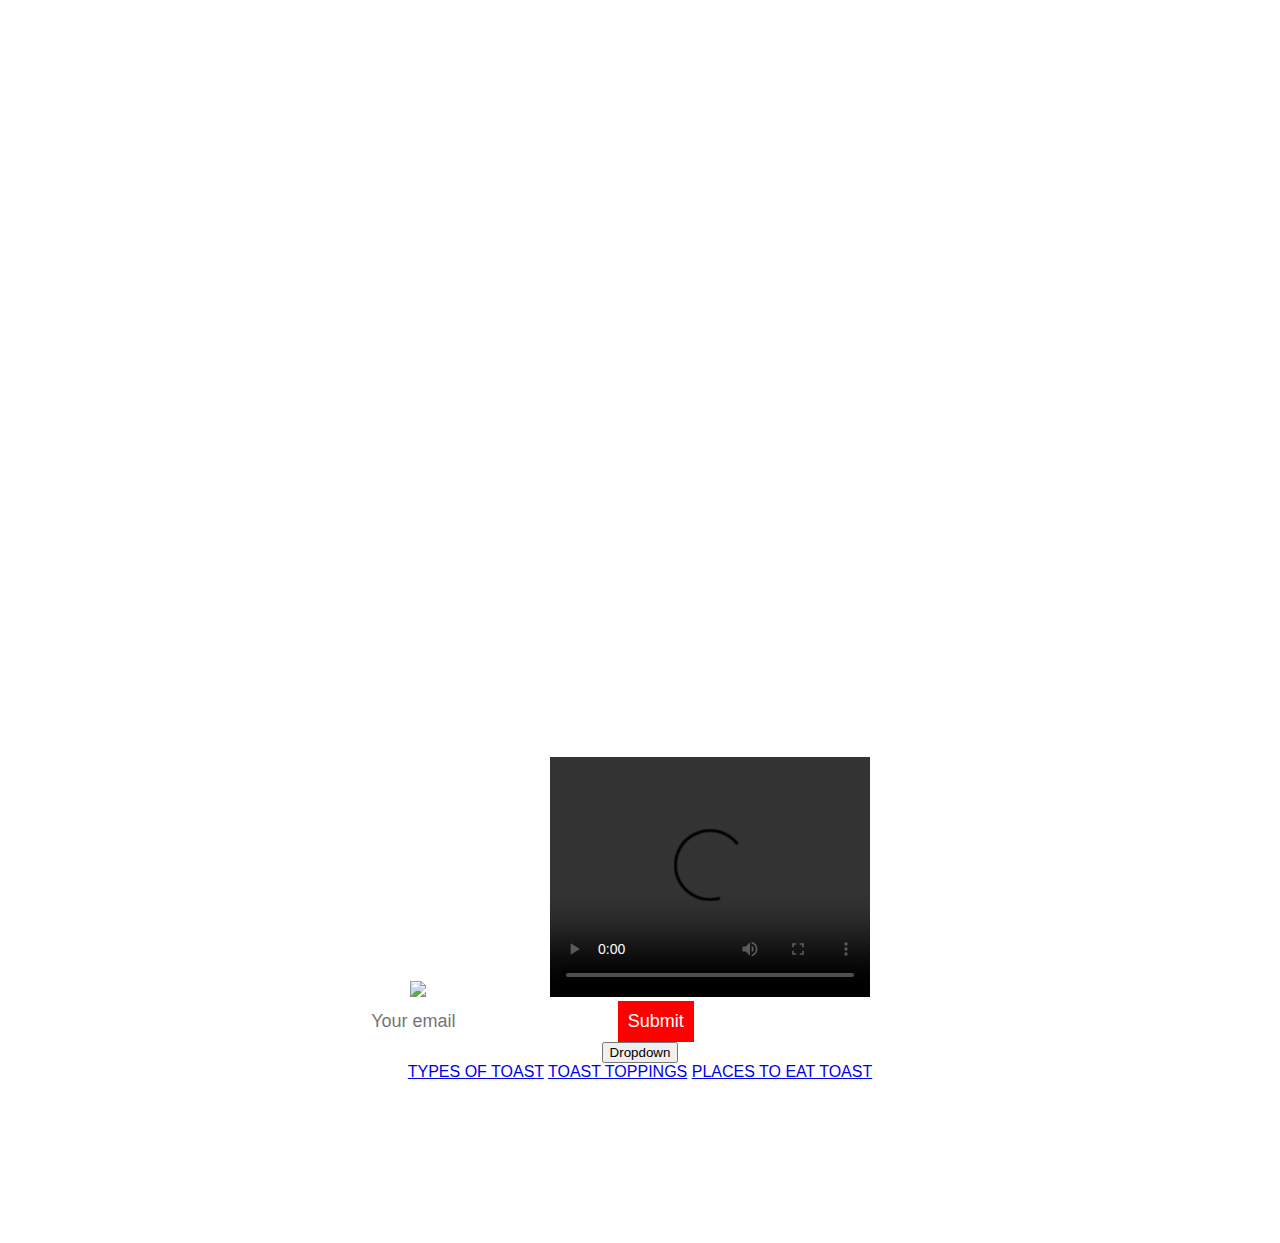
==== index.html @ feb62273 "t" ====
<!DOCTYPE html>
<html>
  <head>
		<title>Brown Bears</title>
    <link rel="stylesheet" href="index.css">
    <script type="text/javascript" src="index.js"></script>
	</head>
  <body>
    <h1>All possible toppings for toast</h1>
    <div id="introduction">
      <h2></h2>
      <p>the  (<em>more</em> the <strong>merrier !</strong>.<br /><br /> Scroll through and choose yours</p>
      <h3>Types of Topping</h3>
      <ul>
        <li>Arctos</li>
        <li>Collarus</li>
        <li>Horribilis</li>
        <li>Nelsoni (extinct)</li>
      </ul>
      <h3>Features</h3>
      <p>Brown bears are not always completely brown. Some can be reddish or yellowish. They have very large, curved claws and huge paws. Male brown bears are often 30% larger than female brown bears. They can range from 5 feet to 9 feet from head to toe.</p>
    </div>
    <div id="habitat">
      <h2>Habitat</h2>
      <h3>Countries with Large Brown Bear Populations</h3>
      <ol>
        <li>Russia</li>
        <li>United States</li>
        <li>Canada</li>
      </ol>
      <h3>Countries with Small Brown Bear Populations</h3>
      <p>Some countries with smaller brown bear populations include Armenia, Belarus, Bulgaria, China, Finland, France, Greece, India, Japan, Nepal, Poland, Romania, Slovenia, Turkmenistan, and Uzbekistan.</p>
    </div>
    <div id="media">
      <h2>Media</h2>
      <img src="https://s3.amazonaws.com/codecademy-content/courses/web-101/web101-image_brownbear.jpg" />
<<<<<<< HEAD
      <video src="https://s3.amazonaws.com/codecademy-content/courses/freelance-1/unit-1/lesson-2/htmlcss1-vid_brown-bear.mp4" width="320" height="240" controls>Video not supported</video>
    </div>
    <input type="email" placeholder="Your email">
    <input type="submit">
    // trying dropdown hover button
    <div class="dropdown">
      <button class="dropbtn">Dropdown</button>
      <div class="dropdown-content">
        <a href="#">TYPES OF TOAST</a>
        <a href="#">TOAST TOPPINGS</a>
        <a href="#">PLACES TO EAT TOAST</a>
      </div>
    </div>
=======
      <video src="https://www.youtube.com/watch?v=QQP2TPrX850" />
>>>>>>> d23cf6b0a542fb2212cca86edfdc7341a47bb665
  </body>
</html>
---- index.css ----
body {
  text-align: center;
  background: url("https://www.telegraph.co.uk/content/dam/Food%20and%20drink/2015-11/05nov/toastfront.jpg?imwidth=1400");
  background-position: center;
  color: white;
  font-family: helvetica;
}
p {
  font-size: 22px;
  color: white;
}
input {
  border: 0;
  padding: 10px;
  font-size: 18px;
}
input[type="submit"] {
  background: red;
  color: white;
}

ul li {
  position: center;
}

ol li {
  position: center;
}
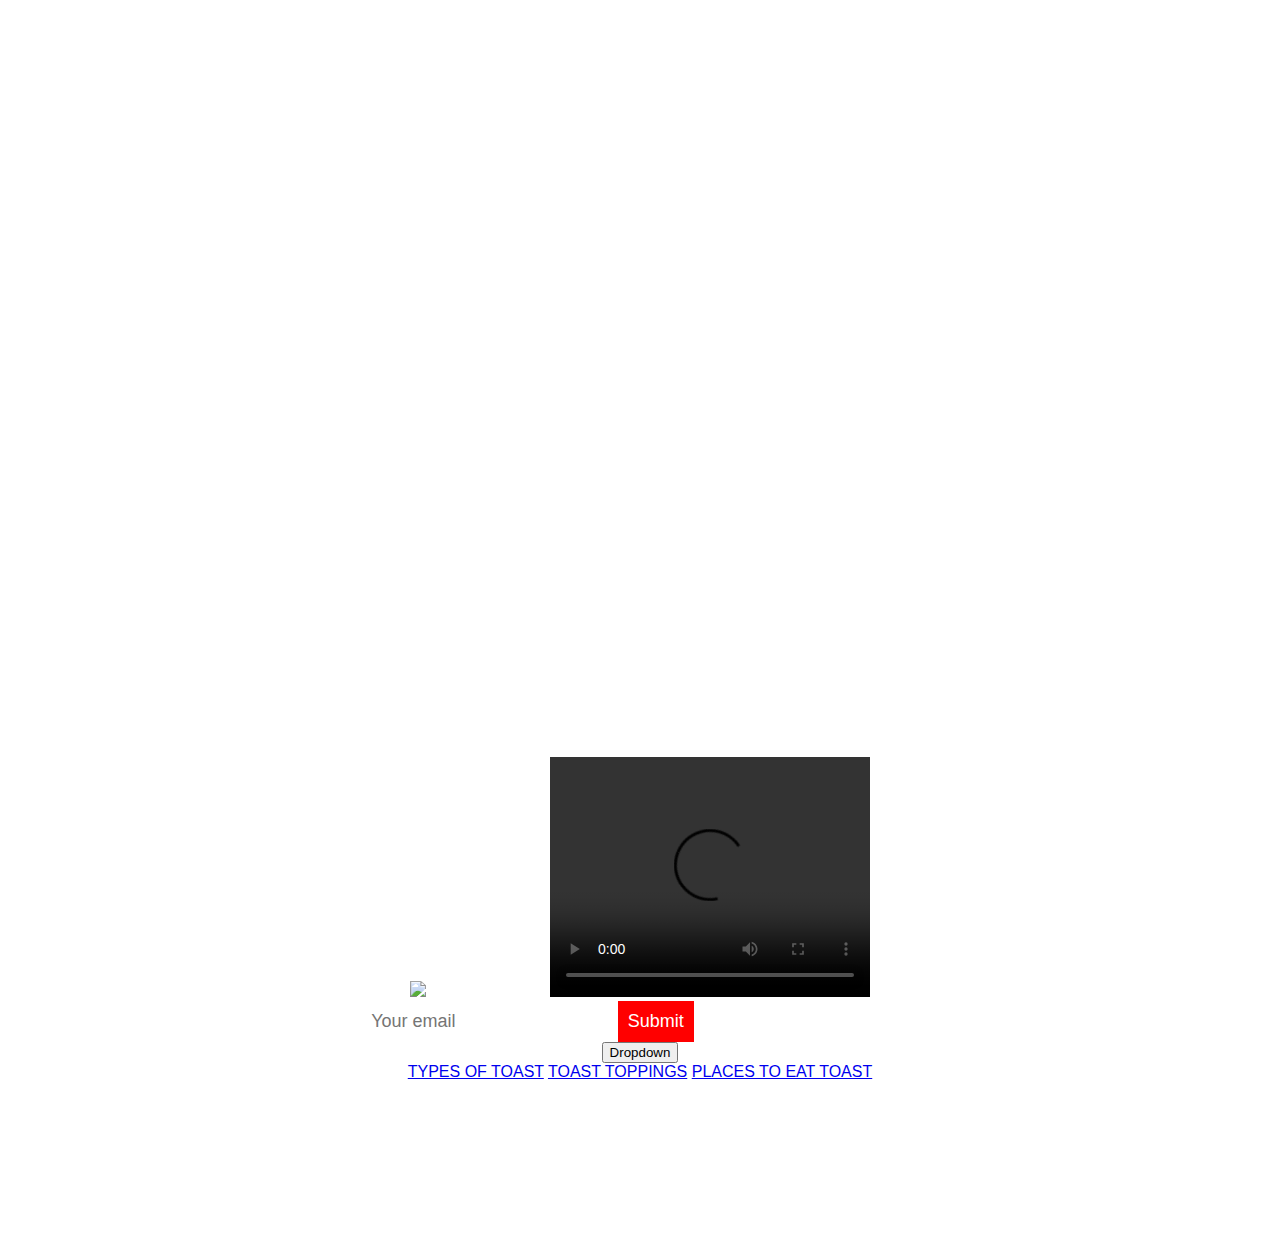
==== commit 87c5887f: "y" ====
--- a/index.html
+++ b/index.html
@@ -9,7 +9,7 @@
     <h1>All possible toppings for toast</h1>
     <div id="introduction">
       <h2></h2>
-      <p>the  (<em>more</em> the <strong>merrier !</strong>.<br /><br /> Scroll through and choose yours</p>
+      <p>the <em>more</em> the <strong>merrier !</strong><br /><br /> Scroll through and choose yours</p>
       <h3>Types of Topping</h3>
       <ul>
         <li>Arctos</li>
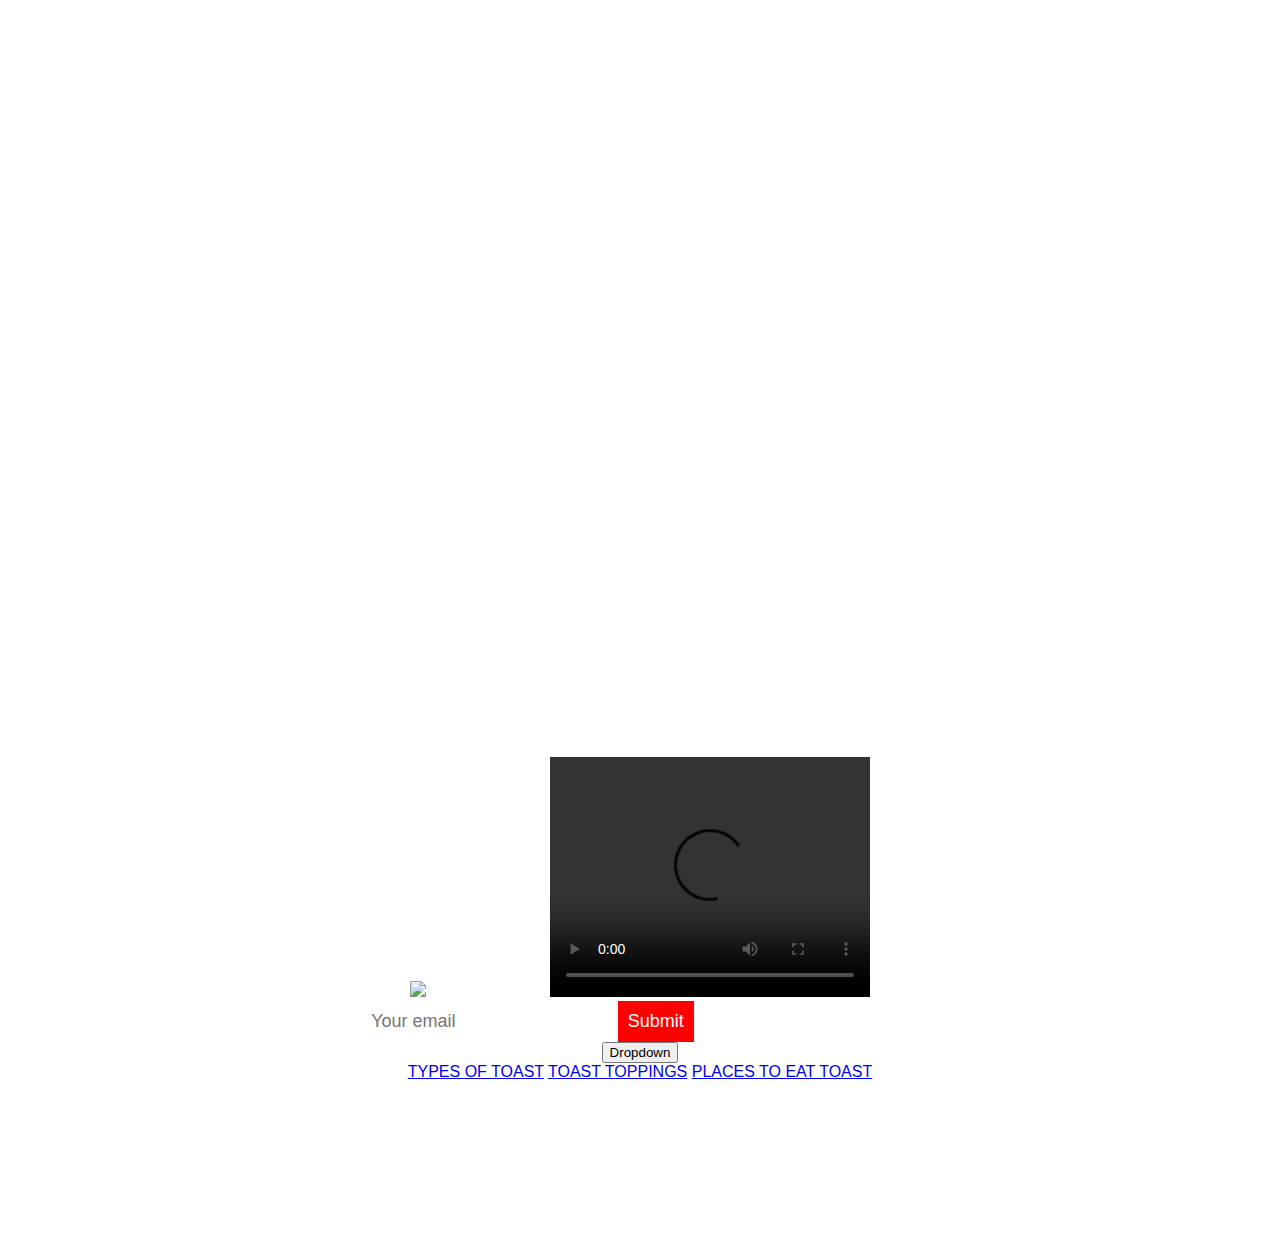
==== commit 412da55a: "g" ====
--- a/index.html
+++ b/index.html
@@ -9,7 +9,7 @@
     <h1>All possible toppings for toast</h1>
     <div id="introduction">
       <h2></h2>
-      <p>the <em>more</em> the <strong>merrier !</strong><br /><br /> Scroll through and choose yours</p>
+      <p>The <em>more</em> the <strong>merrier !</strong><br /><br /> Scroll through and choose yours</p>
       <h3>Types of Topping</h3>
       <ul>
         <li>Arctos</li>
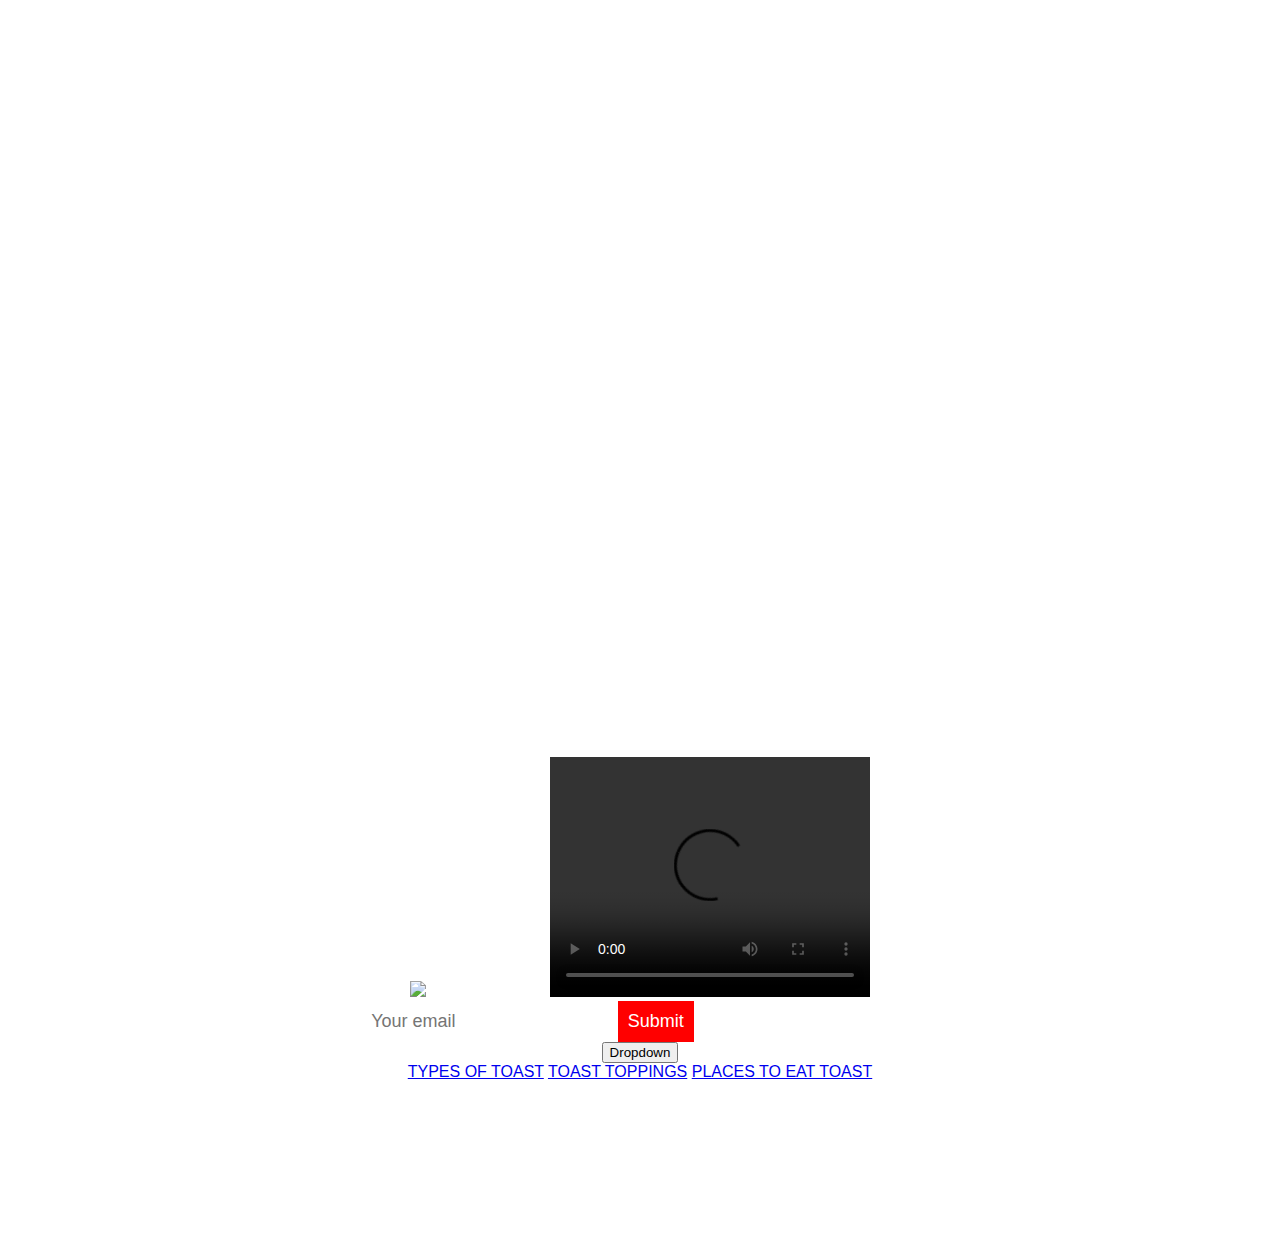
==== commit 9f92957a: "j" ====
--- a/index.html
+++ b/index.html
@@ -12,10 +12,10 @@
       <p>The <em>more</em> the <strong>merrier !</strong><br /><br /> Scroll through and choose yours</p>
       <h3>Types of Topping</h3>
       <ul>
-        <li>Arctos</li>
-        <li>Collarus</li>
-        <li>Horribilis</li>
-        <li>Nelsoni (extinct)</li>
+        <li>Butter and Marmite</li>
+        <li>Butter and Jam</li>
+        <li>Chease</li>
+        <li>Your mum</li>
       </ul>
       <h3>Features</h3>
       <p>Brown bears are not always completely brown. Some can be reddish or yellowish. They have very large, curved claws and huge paws. Male brown bears are often 30% larger than female brown bears. They can range from 5 feet to 9 feet from head to toe.</p>
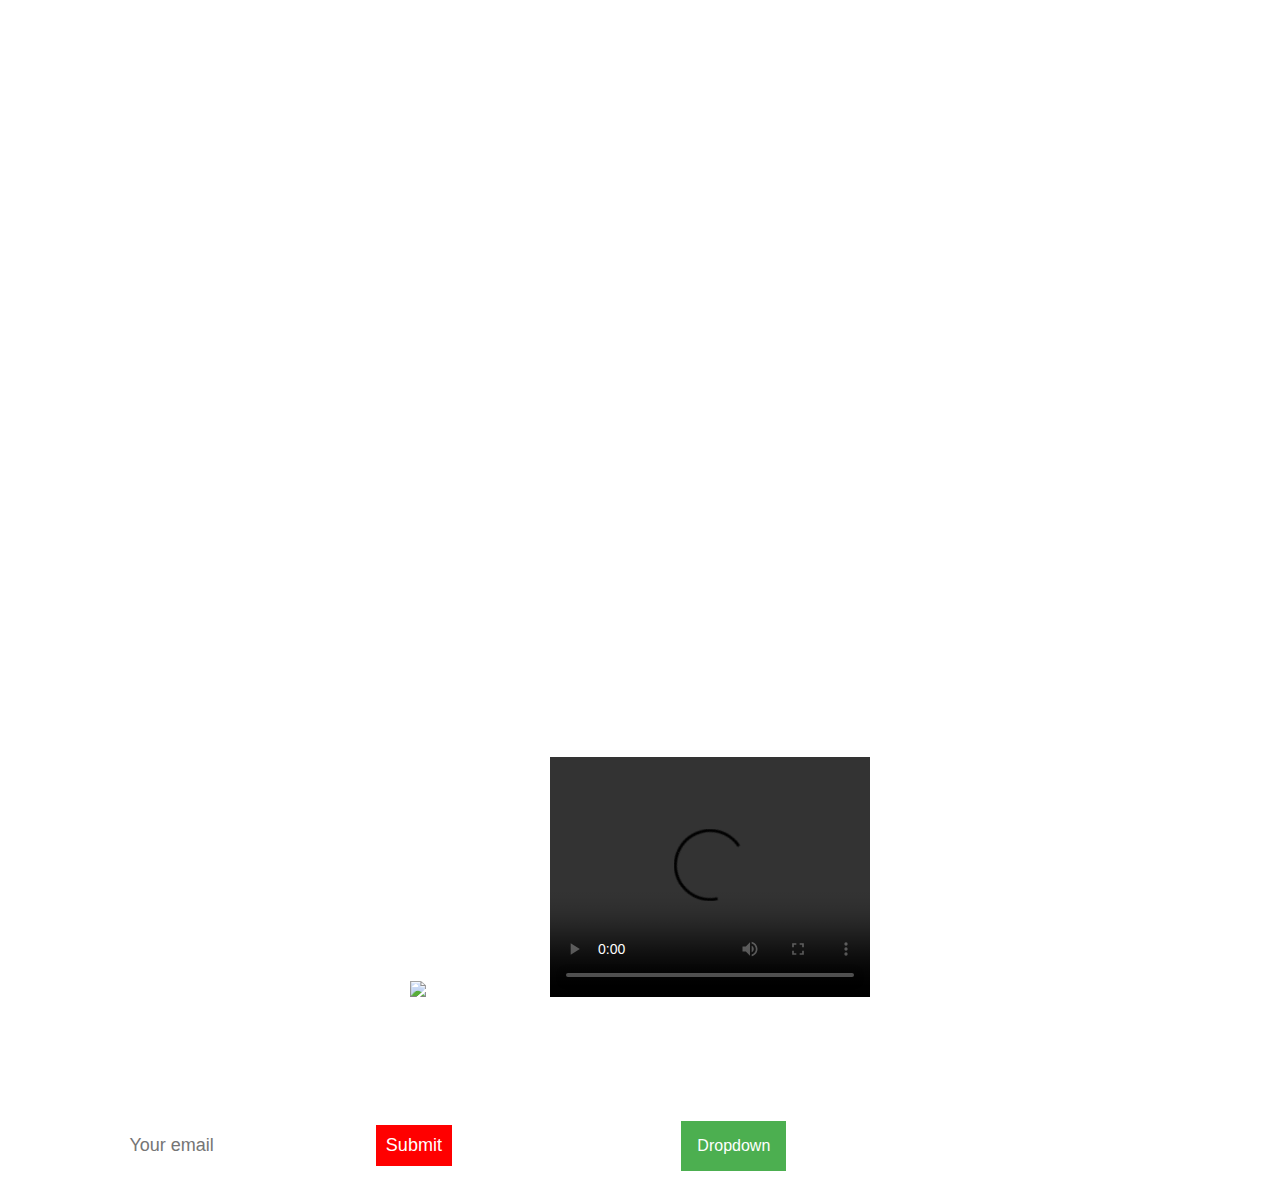
==== commit f16f66b7: "DROPDOWN BUTTON" ====
--- a/index.html
+++ b/index.html
@@ -9,13 +9,13 @@
     <h1>All possible toppings for toast</h1>
     <div id="introduction">
       <h2></h2>
-      <p>The <em>more</em> the <strong>merrier !</strong><br /><br /> Scroll through and choose yours</p>
-      <h3>Types of Topping</h3>
+      <p>Marmite(<em>Ursus arctos</em> <strong>the best topping</strong>.<br /><br /> You can have it with butter.</p>
+      <h3>Species</h3>
       <ul>
-        <li>Butter and Marmite</li>
-        <li>Butter and Jam</li>
-        <li>Chease</li>
-        <li>Your mum</li>
+        <li>Arctos</li>
+        <li>Collarus</li>
+        <li>Horribilis</li>
+        <li>Nelsoni (extinct)</li>
       </ul>
       <h3>Features</h3>
       <p>Brown bears are not always completely brown. Some can be reddish or yellowish. They have very large, curved claws and huge paws. Male brown bears are often 30% larger than female brown bears. They can range from 5 feet to 9 feet from head to toe.</p>
@@ -39,7 +39,7 @@
     </div>
     <input type="email" placeholder="Your email">
     <input type="submit">
-    // trying dropdown hover button
+// trying dropdown hover button
     <div class="dropdown">
       <button class="dropbtn">Dropdown</button>
       <div class="dropdown-content">
--- a/index.css
+++ b/index.css
@@ -27,3 +27,45 @@
 ol li {
   position: center;
 }
+
+/* Dropdown Button */
+.dropbtn {
+    background-color: #4CAF50;
+    color: white;
+    padding: 16px;
+    font-size: 16px;
+    border: none;
+}
+
+/* The container <div> - needed to position the dropdown content */
+.dropdown {
+    position: relative;
+    display: inline-block;
+}
+
+/* Dropdown Content (Hidden by Default) */
+.dropdown-content {
+    display: none;
+    position: absolute;
+    background-color: #f1f1f1;
+    min-width: 160px;
+    box-shadow: 0px 8px 16px 0px rgba(0,0,0,0.2);
+    z-index: 1;
+}
+
+/* Links inside the dropdown */
+.dropdown-content a {
+    color: black;
+    padding: 12px 16px;
+    text-decoration: none;
+    display: block;
+}
+
+/* Change color of dropdown links on hover */
+.dropdown-content a:hover {background-color: #ddd;}
+
+/* Show the dropdown menu on hover */
+.dropdown:hover .dropdown-content {display: block;}
+
+/* Change the background color of the dropdown button when the dropdown content is shown */
+.dropdown:hover .dropbtn {background-color: #3e8e41;}
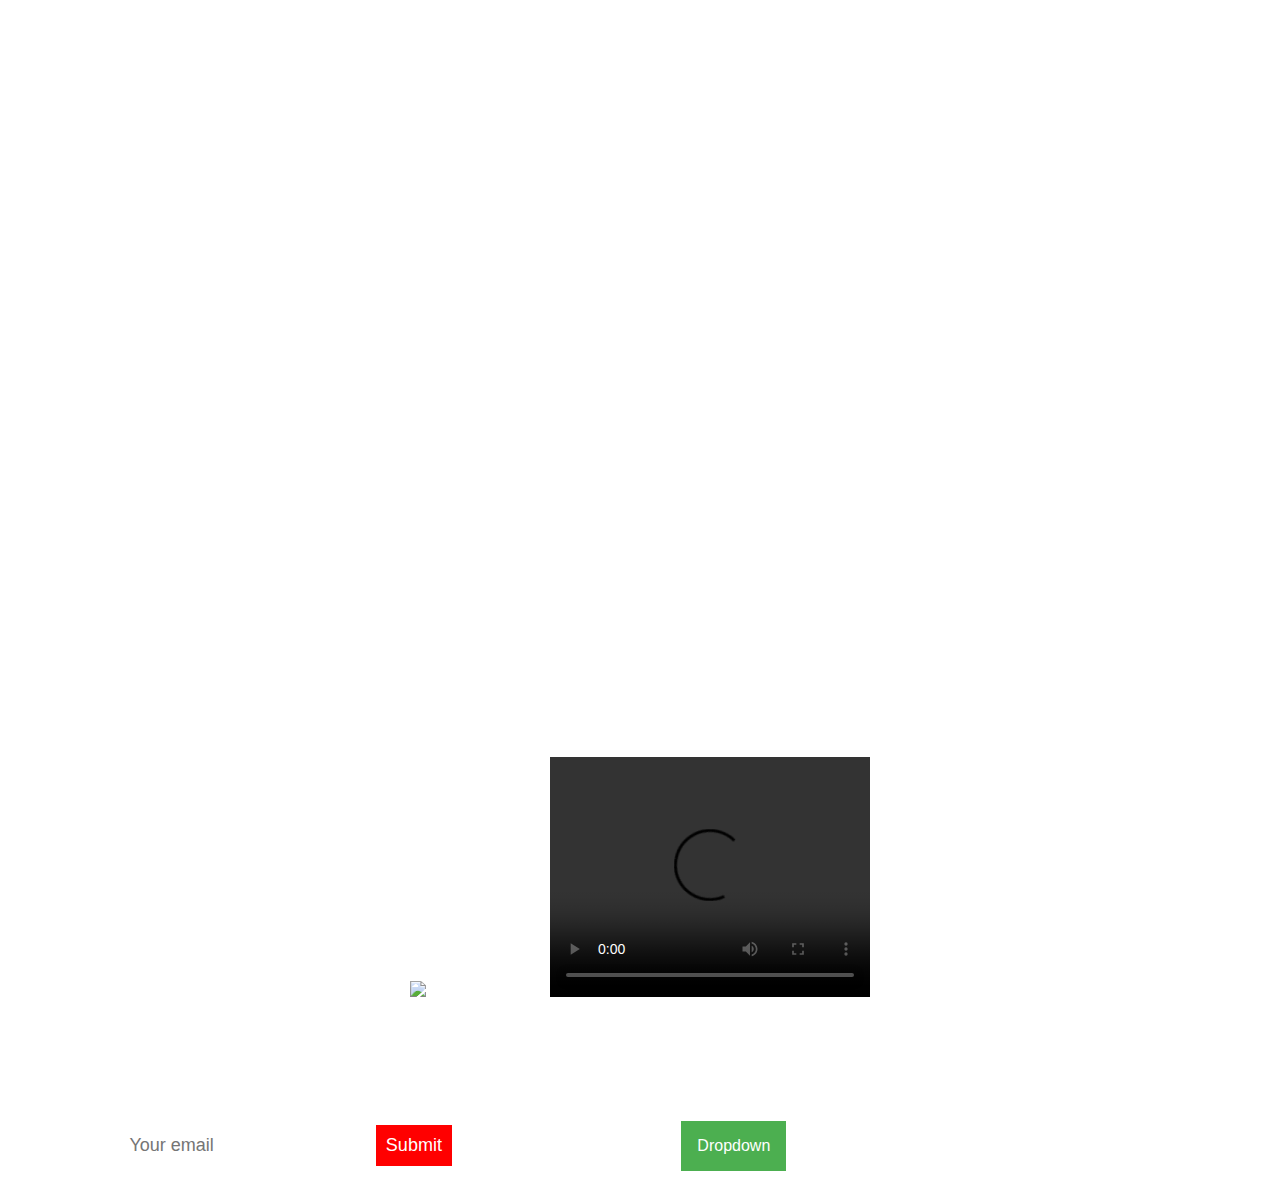
==== commit d1d9e026: "Merge branch 'master' of https://github.com/sophnorman/TOAST" ====
--- a/index.html
+++ b/index.html
@@ -9,13 +9,13 @@
     <h1>All possible toppings for toast</h1>
     <div id="introduction">
       <h2></h2>
-      <p>Marmite(<em>Ursus arctos</em> <strong>the best topping</strong>.<br /><br /> You can have it with butter.</p>
-      <h3>Species</h3>
+      <p>The <em>more</em> the <strong>merrier !</strong><br /><br /> Scroll through and choose yours</p>
+      <h3>Types of Topping</h3>
       <ul>
-        <li>Arctos</li>
-        <li>Collarus</li>
-        <li>Horribilis</li>
-        <li>Nelsoni (extinct)</li>
+        <li>Butter and Marmite</li>
+        <li>Butter and Jam</li>
+        <li>Chease</li>
+        <li>Your mum</li>
       </ul>
       <h3>Features</h3>
       <p>Brown bears are not always completely brown. Some can be reddish or yellowish. They have very large, curved claws and huge paws. Male brown bears are often 30% larger than female brown bears. They can range from 5 feet to 9 feet from head to toe.</p>
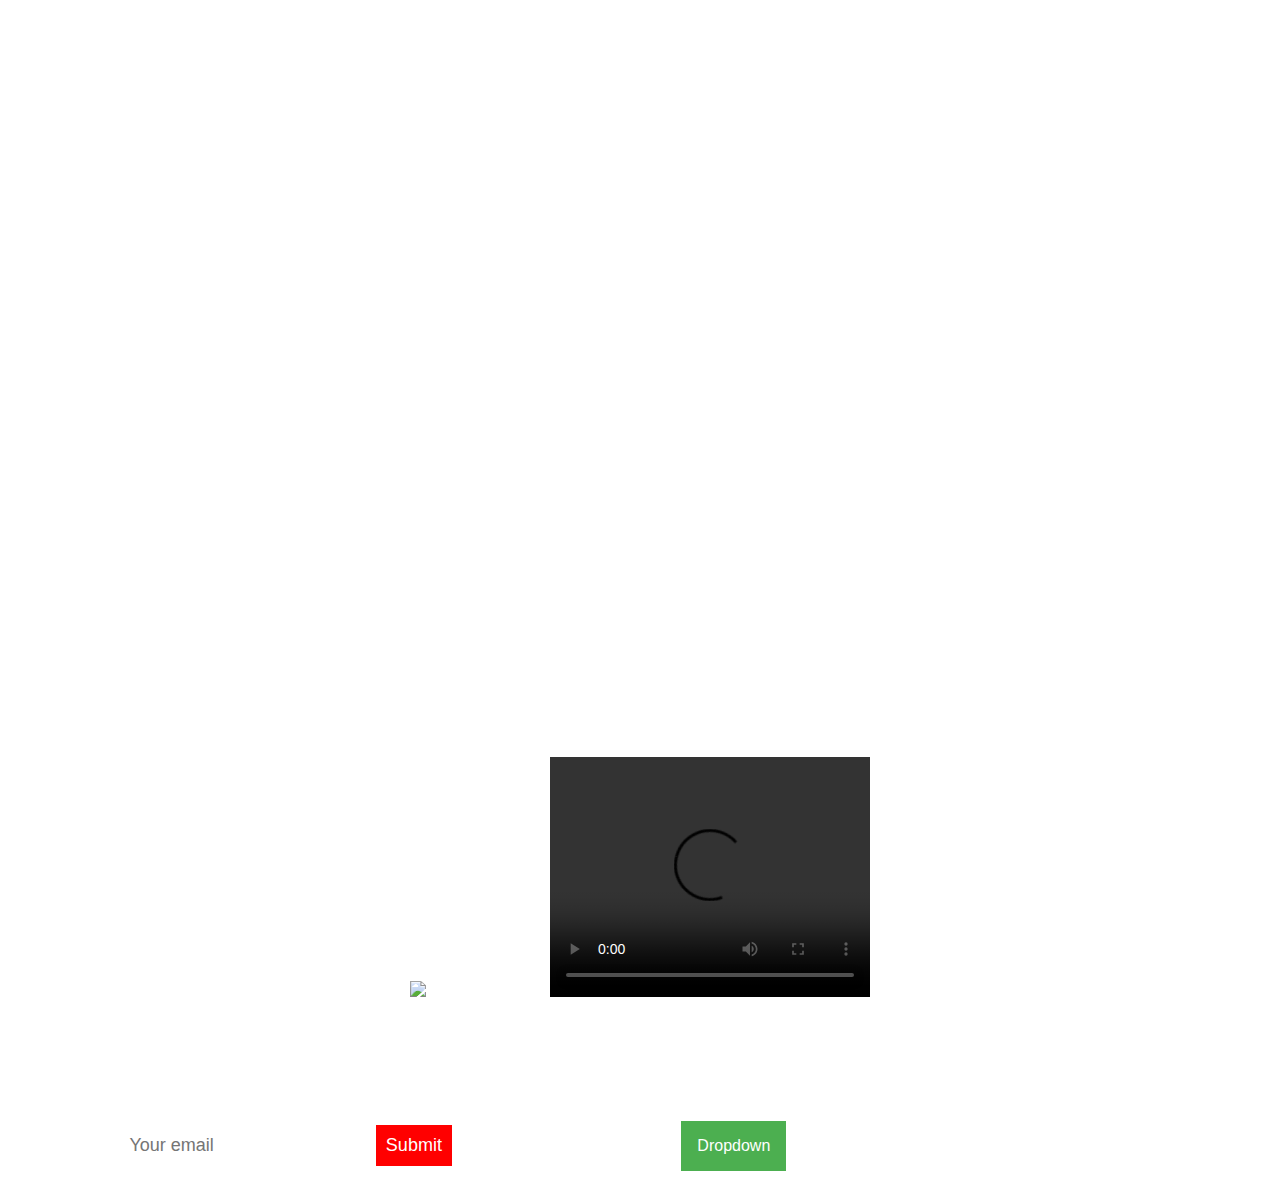
==== commit ddb9d67d: "cheaassee" ====
--- a/index.html
+++ b/index.html
@@ -14,7 +14,7 @@
       <ul>
         <li>Butter and Marmite</li>
         <li>Butter and Jam</li>
-        <li>Chease</li>
+        <li>Cheese</li>
         <li>Your mum</li>
       </ul>
       <h3>Features</h3>
@@ -39,7 +39,7 @@
     </div>
     <input type="email" placeholder="Your email">
     <input type="submit">
-// trying dropdown hover button
+    // trying dropdown hover button
     <div class="dropdown">
       <button class="dropbtn">Dropdown</button>
       <div class="dropdown-content">
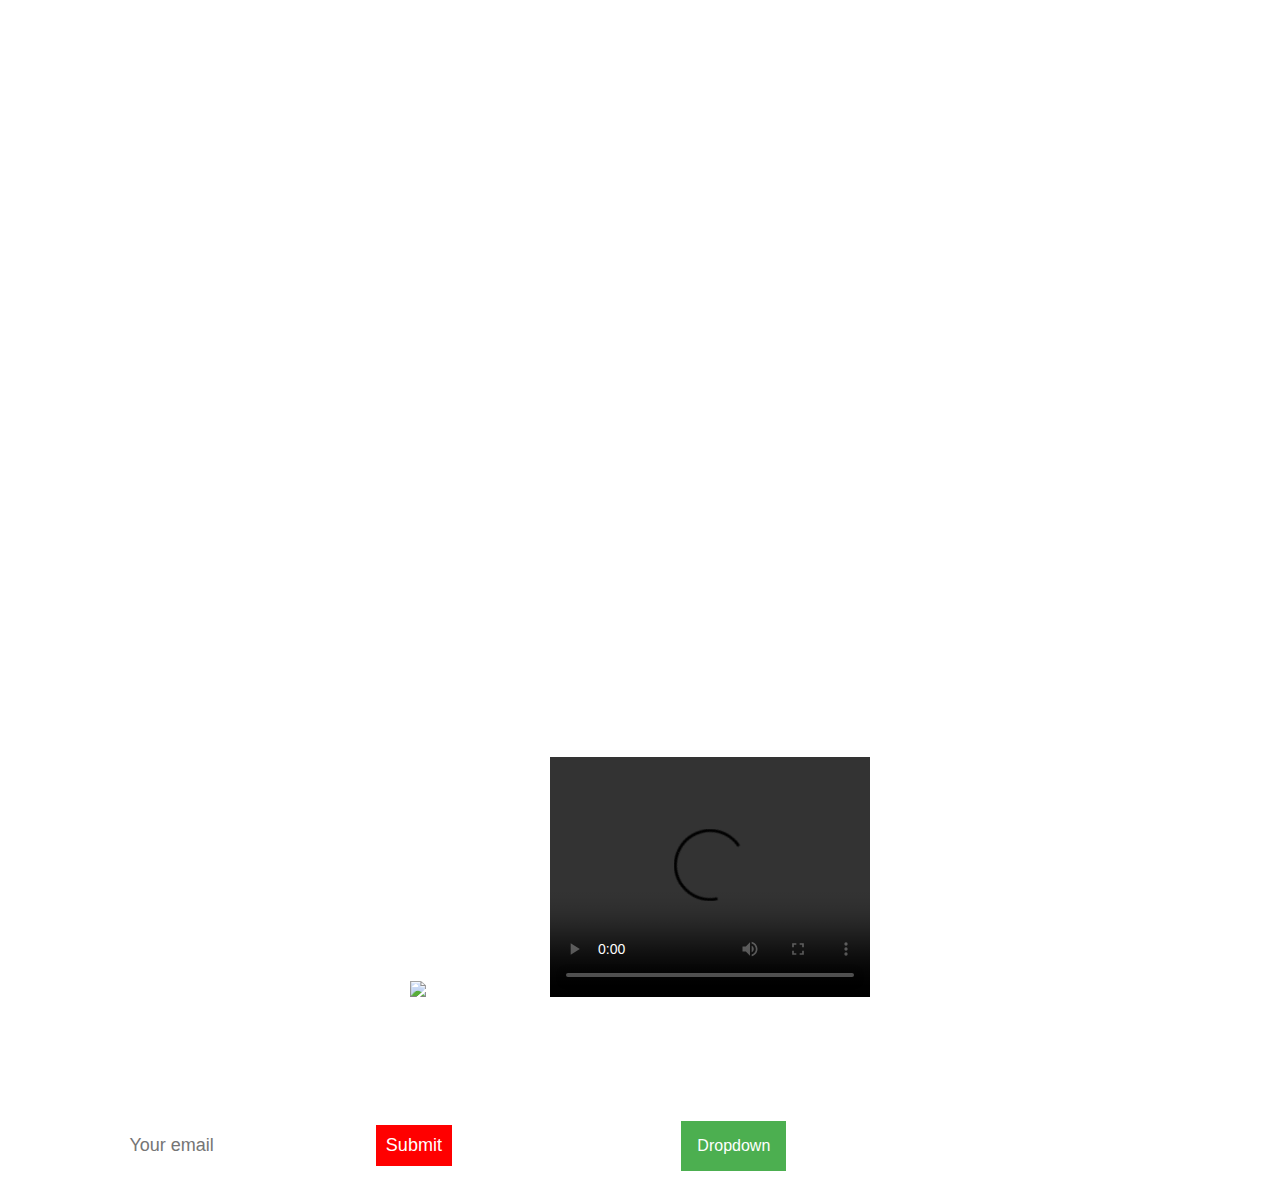
==== commit ca38d701: "Merge branch 'master' of https://github.com/sophnorman/TOAST" ====
--- a/index.html
+++ b/index.html
@@ -39,7 +39,7 @@
     </div>
     <input type="email" placeholder="Your email">
     <input type="submit">
-    // trying dropdown hover button
+// trying dropdown hover button
     <div class="dropdown">
       <button class="dropbtn">Dropdown</button>
       <div class="dropdown-content">
